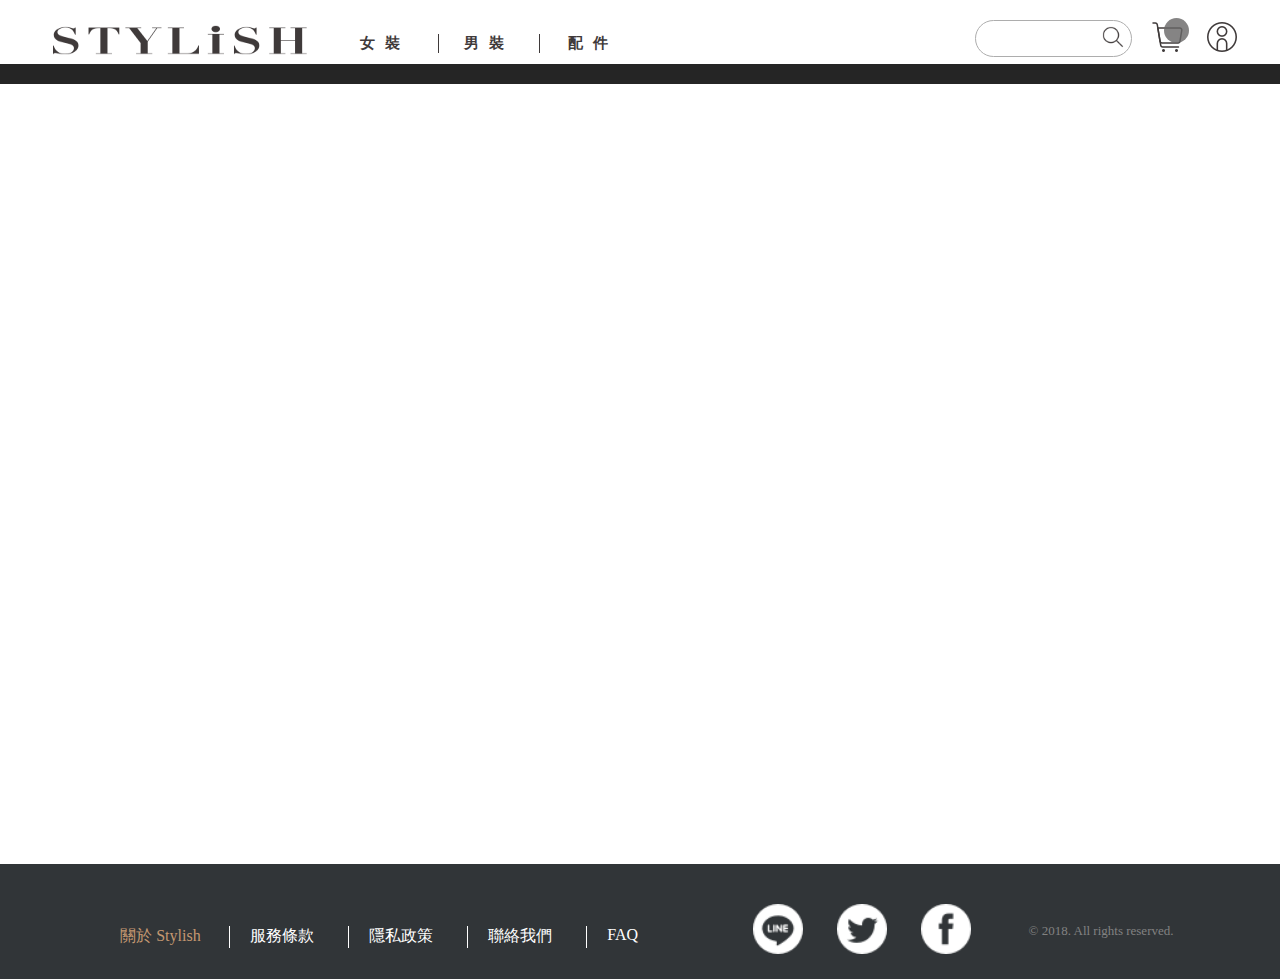
==== index.html @ cde6c48a "deploy STYLiSH" ====
<!DOCTYPE html>
<html lang="en">
<head>
    <meta charset="UTF-8">
    <meta name="viewport" content="width=device-width, initial-scale=1.0">    
    <link href="css/common.css" rel="stylesheet" type="text/css" media="all" />
    <link href="css/homepage.css" rel="stylesheet" type="text/css" media="all" />

    <!-- Global site tag (gtag.js) - Google Analytics -->
    <script async src="https://www.googletagmanager.com/gtag/js?id=UA-154982152-1"></script>
    <script>
        window.dataLayer = window.dataLayer || [];
        function gtag(){dataLayer.push(arguments);}
        gtag('js', new Date());

        gtag('config', 'UA-154982152-1');
    </script>


    <title>Stylish</title>

</head>
<body>
   
    <header>
     
        <div class="logo"> 
            <a href="#" onclick="allProductAPI()"><img src="images/logo.png" ></a>  
        </div>
    
        <div class="logo_search">
            <a href="#" onclick="mobileSearch()"><img  id="mobileSearchIcon"  src="images/search.png" ></a>
            
            <div class="search-mobile" id="mobileSearchBar">
                <input type="search" id="searchValueM"><button type="submit" id="mobileSeacrhBtn" onclick="searchProductMobile()" ><img src="images/search.png">  
            </div>
        </div>

        
         <nav>  
            <a href="#" onclick="womenProductAPI()"><strong> 女裝 </strong></a>|
            <a href="#" class="nav-bar" onclick="menProductAPI()"><strong> 男裝 </strong></a>|
            <a href="#" onclick="accessoriesAPI()"><strong> 配件 </strong></a>       
        </nav>  

        <div class="search">
            <div class="search-web">
                <input type="search" id="searchValueW"><button type="submit" id="webSeacrhBtn" onclick="searchProductWeb()"><img src="images/search.png"></input>   
            </div>
            <a href="cartPage.html" class="cart-web"><img src="images/cart.png" />
                <div class="cart-amount-Web" id="cartAmount"></div>
            </a>
            
            <a href="#" class="member-web" onclick="checkLoginState()"><img src="images/member.png" id="memberIconW"></a>
        </div>
        
    </header> 


    

    <div class="partition"></div>
 
    <div class="banner" id="banner">
        <div id="bannerWrap"></div> 
    </div>


    




    <main>
        <div class="main-wrap" id="products"></div>

    </main>



    <footer>
        <div class="footer-wrap">
            <div class="footer-items">
                <a href="#" class="footer-item-about"> 關於 Stylish </a>
                <a href="#" class="footer-item"> 服務條款 </a>
                <a href="#" class="footer-item"> 隱私政策 </a>
                <a href="#" class="footer-item"> 聯絡我們 </a>
                <a href="#" class="footer-item"> FAQ </a>
            </div>
            <div class="footer-icon">
                <a href="#"><img src="images/line.png" ></a>
                <a href="#"><img src="images/twitter.png" ></a>
                <a href="#"><img src="images/facebook.png" ></a>
            </div>
            
        </div>


        <div class="copyright">
                &copy; 2018. All rights reserved.

        </div>
    </footer>

    <div class="cart">
        <div>  
                
            <a href="cartPage.html" class="cart-bar"> 
                    
                <img src="images/cart2.png">購物車
                <sapn class="cart-amount-mobile" id="cartAmountMobile"/>
            </a>
            
            
            <a href="#" onclick="checkLoginState()"> 
                    
                <img src="images/member2.png" id="memberIconM">會員</div></a>
                    
        </div> 


    </div>
 





</div>


<script src="js/homePage.js"></script>



</body>


</html>
---- css/common.css ----
body{
    margin: 0; padding: 0; font-family: "PingFangTC","微軟正黑體";
}

/* header */
header{   
    background-color: #ffffff;
    position: fixed; top:0;
    width: 100%;
    margin: 0; ; flex-wrap: wrap;
    display: flex; z-index: 3;   
}
.logo{
    margin: 0;  height: 52px;width: 100%;
    text-align:center; background-color: rgb(255, 255, 255);
    display: flex;justify-content: center; align-items: center;
}
.logo img{
    height: 22px;width: 130px;
}

/* moblie search */
.logo_search{
    
    text-align:right; display: block;
    position: absolute; right: 10px; top: 5px;
    
}
.logo_search a{
    height: 44px;width: 44px; 
}
.search-mobile {   
    height: 30px; width:274px; display: flex;
    border:1px solid rgb(173, 173, 173) ;
    background-color: white; 
    padding: 5px 0 5px 20px;
    border-radius:200px 200px 200px 200px ;
    position: relative;right: 10%;
    display: none;
}
.search-mobile img{
    height: 40px; width: 40px;
} 
.search-mobile button{
    height: 40px; width: 40px;
    position: relative;right: 15px; bottom: 5px;
    background-color: transparent;border: none;
}
.search-mobile input{
    border: none; width: 220px;height: 30px;
    position: relative;
    bottom: 20px; right: 15px;
}
button{
    outline:none;  
}
a{
    text-decoration: none;
}

/* nav */

nav{
    margin: 0;width: 100%;height: 50px;
    text-align:center;justify-content:space-around;
    background: #313538;position: relative; top:1px;
    color: rgb(255, 255, 255);
    font-family: "PingFangTC" "微軟正黑體";
}

nav a{
    text-decoration: none;color: rgb(155, 155, 155);font-size:16px;
    padding: 13px 44px 15px 37px;
    display: inline-block;   
}

nav a:hover{
    color: rgb(255, 255, 255);
}

/* Web search */
.search{
    display:flex ; width: 400px; 
    justify-content: space-between; 
}
.search-web {   
    height: 40px; width:214px; display: flex;
    border:1px solid rgb(173, 173, 173) ;
    background-color: white; 
    padding: 5px 0 5px 30px;
    border-radius:200px 200px 200px 200px ;  
}
.search-web a{
    justify-content:flex-end ;   
}
.search-web input{
    border: none; 
}
.search-web button{
    height: 0; width: 0;
    position: relative;right: 5px; bottom: 3px;
    background-color: transparent;border: none;
}
.cart-web{
    height: 44px;width: 44px;font-size: 14px; color: #8b572a;  text-decoration: none
   
   
}
.cart-web img{
    height: 44px;width: 44px; position: relative; bottom: 5px;
}
.cart-amount-Web{
    background-color: #686767ce; color: #ffffff; 
    border-radius: 50%;height: 25px; width: 25px;
    position: relative; bottom: 50px; left: 17px;
    font-weight:bold; display: flex; justify-content: center; align-items: center;
}
.member-web{
    height: 44px;width: 44px; 
}
.member-web img{
    height: 44px;width: 44px;  bottom: 5px;position: relative;
}
.partition{
    height: 40px;width: 100%;background-color: rgb(37, 37, 37);    
}
/* footer */
footer{
    background-color: #313538;color: #ffffff;
    width: 100%; padding-top: 23px;height: 185px;
}
.footer-wrap{
    width: 100%;height: 65px;
    display: flex;  justify-content: space-between;  
}
.footer-items{   
    flex-direction: column; height: 100px;
    display: flex;flex-wrap: wrap; 
}
.footer-item-about{  
    font-size: 14px; color: white;
    height: 20px; 
    width: 76px;  
    margin: 4px 14px; 
    text-decoration: none; 
    justify-content:center; margin: 4px 0px 4px 40px; 
}
.footer-item{
    font-size: 14px; color: white;
    height: 20px; 
    width: 76px;
    margin: 4px 14px; 
    text-decoration: none;margin: 4px 0px 8px 40px; 
}
.footer-items a:hover{
    color: burlywood;
}
.footer-icon{
    flex: none;margin-right: 24px;margin-top: 18px;
}
.footer-wrap img{
    height: 20px; width: 20px;  
    margin: 8px; 
}
.copyright{
    font-weight: 10px; color: #828282;
    font-family: "PingFangTC";padding: 20px;
    text-align: center;color: #828282;  
}
.cart{
    width: 100%; 
    height: 60px;
    text-align: center; 
    position: fixed;
    bottom: 0px; 
}
.cart div{ 
    display: flex;color: white;
    background-color: #313538;
    font-size:16px; 
    justify-content:space-around;
    text-align: center;
}
.cart a{ 
    text-decoration: none;
    margin: 10px;display: flex;
    font-size: 22px; color: white;
    flex:auto;justify-content: center;
    align-items: center; height: 40px;
}
.cart img{
    height: 30px ;width: 30px; margin: 5px;
}
.cart-bar{
    border-right: 1px solid #ffffff
}
.cart-amount-mobile{
    background-color: #ff00008e; color: #ffffff; 
    border-radius: 50%;height: 28px; width: 28px;
    text-decoration: none; position: absolute;
    display: flex; justify-content: center; align-items: center;
    left: 52.5px; top:21px;font-size: 18px;
}

/*============================================== media ==============================================*/

@media screen and (min-width:360px){
    body{
        width: 100%;
    }
    header{
        width: 100%;
        justify-content: flex-start;
        align-content: center;
    }   
   .search{
       display: none;
   }
   .partition{
       display: none;    
   }
}

@media  screen and (min-width:500px) {

    /* header */
    header{
        width: 100%; align-items: center;
        display: flex; flex-wrap: nowrap;   
    }
  .logo{
       margin: 0% 0% 0% 4%; width: auto;
       justify-content: left; 
    }   
    .logo img{      
        height: 36px;width: 180px;     
    }
    .logo_search{
        display: none;
    }
    nav{
        display: flex; justify-content:flex-start;
        height:auto;text-align:center;flex: auto;
        color:rgb(255, 255, 255); width: auto;
        background: white;padding: 1% 2% 1% 2%;       
    }
    nav a{
        text-decoration: none;color: #3f3a3a;font-size:14px;
        padding: 0 2% 0 4%;
        letter-spacing: 10px; width: 65px;  
    }
    nav a:hover{
        color: #8b572a
    }  
    .nav-bar{
        border-right: 1px solid #3f3a3a ;border-left: 1px solid #3f3a3a;     
    }
    .search{
        display: flex; width:auto;
        padding: 8px 10px 0px 10px;       
    }
    .search-web {
        height: 25px;width: 140px;
        padding: 5px 0 5px 15px;
        margin: 0 15px 0 20px;
    }    
    .search-web input{
        height: 25px;width: 105px;
    }
    .search-web img{
        height: 32px;width: 32px; position: relative;bottom: 3px; 
    }
    .cart-web{     
        margin: 0 9px 0 0;      
    }
    .member-web{
        margin: 0 10px 0 0;
    }

    /* phone cart*/
    .cart{
        display: none
    }  
    .partition{
        display: block; margin-top: 52px; position: fixed;z-index: 3;height: 20px;
        }

    /*footer*/

    footer{
        width: 100%; height: 115px;flex: auto;
        display: flex; justify-content: center;
        align-items: center; padding: 0;flex-wrap: wrap;
        position: fixed;bottom: 0;
    }
    .footer-wrap{
        height: 70px;width:auto ;align-items: center;
        display: flex; justify-content: center;
        vertical-align: middle;
    }
    .footer-items{ 
        justify-content: flex-end;margin-right: 3%;height: 0;
        display: flex;flex-direction: row;flex-wrap: nowrap;flex: auto;
    } 
    .footer-items:hover{
        color: #c49871;
    }
    .footer-item-about{     
        font-size: 14px; 
        height: 22px; 
        width: 89px;
        color:#ffffff;  
    }
    .footer-item{
        font-size: 14px; 
        height: 22px; 
        width: 64px;
        border-left: 1px solid #ffffff;
        margin-left: 20px;
        padding-left: 20px;
        margin: 4px 14px;               
    }  
    .footer-wrap img{
    height: 30px; width: 30px; margin: 10px;
    }
    .copyright{
        font-size: 12px;; color: #828282;
        
        text-align: right; 
        color: #828282;
        width: 180px;height: 17px;
        padding-top: 20px;margin: 0;padding-bottom: 10px          
    }
    .cart{
        display: none;
    }
}

@media  screen and (min-width:1000px) {
    .main-wrap{
        padding: 50px ;width: 850px;     
    }
}

@media  screen and (min-width:1250px) {

    /* header */
    header{
        width: 100%; align-items: center;
        display: flex; flex-wrap: nowrap;  
    }
    .logo{
       margin: 0% 0% 0% 4%; width: auto;
       justify-content: left; 
    } 
    .logo img{
       width: 258px;    
    }
    nav{
        display: flex; justify-content:flex-start;
        height:auto;text-align:center;flex: auto;
        color:rgb(255, 255, 255); width: auto;
        background: rgb(255, 255, 255);padding: 1% 2% 1% 2%;     
    }
    nav a{
        text-decoration: none;color: #3f3a3a;font-size:15px;
        padding: 0;
        width:10%;letter-spacing: 10px; width: 100px; 
    }  
    .nav-font-color{
        color: #8b572a; 
    }
    .nav-bar{
        border-right: 1px solid #3f3a3a ;border-left: 1px solid #3f3a3a;       
    }
    .search{
        display: flex; padding: 20px 2% 20px 2%;       
    }

    /*banner*/

    .partition{
        margin-top: 64px; height: 20px;
        }
    /*footer*/

    footer{
        position: relative
    }
    .footer-items{  
        justify-content: flex-end;margin-right: 6%;height: 0;
        display: flex;flex-direction: row;flex-wrap: nowrap;flex: auto;
    }
    .footer-item-about{    
        font-size: 16px; color: #c49871;
        height: 22px;  width: 89px;      
    }
    .footer-item{
        font-size: 16px;  margin-left: 20px;
        height: 22px;  width: 64px;padding-left: 20px;  
        border-left: 1px solid #ffffff;      
    }
    .footer-wrap img{
    height: 50px; width: 50px; margin: 15px;
    }
    .copyright{
        font-size: 13px; color: #828282;      
        text-align: right; 
        color: #828282;
        width: 180px;height: 17px;
        padding: 0;
        margin: 50px 0 30px 10px    
    }
}
---- css/homepage.css ----
/* banner */

.bannerWrap{
    width: 100%;margin: 0;   
}
.bannerLink0{
    width: 100%;;overflow: hidden;
    margin: 0;position: relative;
    display: flex;justify-content: center;   
}
.bannerLink1{
    width: 100%;overflow: hidden;
    margin: 0;position: relative;
    display: flex;justify-content: center;
}
.bannerLink2{
    width: 100%;;overflow: hidden;
    margin: 0;position: relative;
    display: flex;justify-content: center; 
}
.bannerImg{
    display: block;position: relative;
}
.bannerImg img {
    height: 350px; overflow: hidden;width: auto;position: relative;z-index: 1;
}
.bannerStory{
    width: 250px; line-height: 35px;margin: 150px 0 50px 23px;display: block;
    position: absolute; z-index:2;left: 10px;background-color:transparent;color: rgb(0, 0, 0);
    text-shadow: 1px 1px 5px #ffffff;
}
.bannerIndexBox{
    position: absolute;z-index: 2; margin-top: 320px;  
}
.bannerIndex00{
    height: 10px; width: 10px; background-color: #313538;  margin: 4px;
    border-radius: 50%;display: inline-block;
}
.bannerIndex10{
    height: 10px; width: 10px; background-color: #ffffff;  margin: 4px;
    border-radius: 50%;display: inline-block;
}
.bannerIndex20{
    height: 10px; width: 10px; background-color: #ffffff; margin: 4px;
    border-radius: 50%;display: inline-block;
}
.bannerIndex01{
    height: 10px; width: 10px; background-color: #ffffff;  margin: 4px;
    border-radius: 50%;display: inline-block;
}
.bannerIndex11{
    height: 10px; width: 10px; background-color: #313538;  margin: 4px;
    border-radius: 50%;display: inline-block;
}
.bannerIndex21{
    height: 10px; width: 10px; background-color: #ffffff; margin: 4px;
    border-radius: 50%;display: inline-block;
}
.bannerIndex02{
    height: 10px; width: 10px; background-color: #ffffff;  margin: 4px;
    border-radius: 50%;display: inline-block;
}
.bannerIndex12{
    height: 10px; width: 10px; background-color: #ffffff;  margin: 4px;
    border-radius: 50%;display: inline-block;
}
.bannerIndex22{
    height: 10px; width: 10px; background-color: #313538; margin: 4px;
    border-radius: 50%;display: inline-block;
}

/* main */

main{
    width: 100%; margin: 0;
    padding: 50px 0px;
    margin-bottom: 185px;
}
.main-wrap{
    width: 100%;flex-wrap:wrap;
    display: flex; justify-content:center;
}
.product{
    height: 294px;width: 153px;   
    margin: 0px 3px ;flex: none;    
}
.product .pic{
    height: 204px; width: 153px; margin-bottom: 4px; 
}
.product .pic img{
    width: 100%;
}
.product .text{
    height: 55px; width: 153px;   
    display: flex;flex-wrap: wrap;
    padding: 2px 0px 0px;
    font-family: "PingFangTC";
}
.colorBox{
display: flex; 
}
.eachColor{
    height: 12px;width: 12px; margin: 5px 8px 10px 0;
    border: 1px solid #dbd8d8;   
}
.product .productName{
    height: 14px;width: 153px;
    margin-bottom: 0px;font-size: 12px;    
}
.product .price{
    width: 153px; height: 14px;margin-top: 3px;
    font-size: 12px;
}

/*===================================================================================================*/
/*============================================== media ==============================================*/
/*===================================================================================================*/


@media  screen and (min-width:500px) {

    /* header */
    .banner{
        height: 500px;margin-top: 0px;     
    } 
    .bannerImg{
       width: 100%;
    }
    .bannerImg img {
        height: 500px; position: relative;right: 200px;       
    }
    .bannerStory{
        line-height: 44px;margin: 200px 0 0 200px;display: block;font-size: 20px ;     
    }
    .bannerIndexBox{
        margin-top: 450px;  
    }

    /*main*/  
    main{
        width: 100%;margin: auto; flex: auto;
        margin-bottom: 50px; 
    }
    .main-wrap{  
        width: 90%; 
        margin: 0; justify-content:center;
        align-items:center;margin: auto;    
    }
    .product{ 
        width: 290px; height: 500px;
        margin: 0 1% 0 1%;
    }
    .product .pic{
        height:360px;width: 270px;  
    }
    .product .text{
        width: 360px;height: 70px;
    }
    .product .colorBox{
        width: 360px;
    }
    .product .eachColor{
        height: 18px;width: 18px;margin-bottom:8px ;
    }
    .product .productName{
        width: 360px;
        font-size:14px;
        height: 24px;
    }
    .product .price{
        width: 360px;
        font-size:14px;
        height: 24px;
    }
}


@media  screen and (min-width:1250px) {

    /*banner*/

    .partition{
        margin-top: 0px; height: 20px;
        }
    .banner{
    height: 550px; margin-top: 64px; 
    }
    .bannerWrap{
       height: 550px; margin-top:124px;
    }
    .bannerLink0{
       height: 550px;
    }
    .bannerLink1{
        height: 550px;
     }
    .bannerLink2{
        height: 550px;
     }
    .bannerImg img {
        height:575px;
        width: 138%; 
    }
    .bannerStory{
        font-size: 20px;

    }
    .bannerIndexBox{
        position: absolute;z-index: 2; margin-top: 500px;
    }
    .bannerIndexBox div{
       margin: 8px;
    }
    /*main*/
    
    .main-wrap{
     /* keep 3 columns ，  large screen. (>1250px) */
        width: 1200px;  
        margin: 0; justify-content:center;
        align-items:center;margin: auto;
    }
    .product{
        width: 360px; height: 700px;
        margin: 0 1% 0 1%;
    }
    .product .pic{
        height:450px;width: 330px;     
    }
    .product .text{
        width: 360px;height: 112px;
    }
    .product .colorBox{
        width: 360px;
    }
    .product .productName{
        width: 360px;
        font-size: 15px;
        height: 24px;      
    }
    .product .price{
        width: 360px;
        font-size: 15px;
        height: 24px;       
    }
}

.fadeTime{
    animation-name: fade;
    animation-duration: 1.5s;
}
  @keyframes fade {
    from {opacity: .4} 
    to {opacity: 1}
  }

  @media  screen and (min-width:1500px) {
    .bannerImg img{
        height:750px;
        width: 128%; 
    }
  }
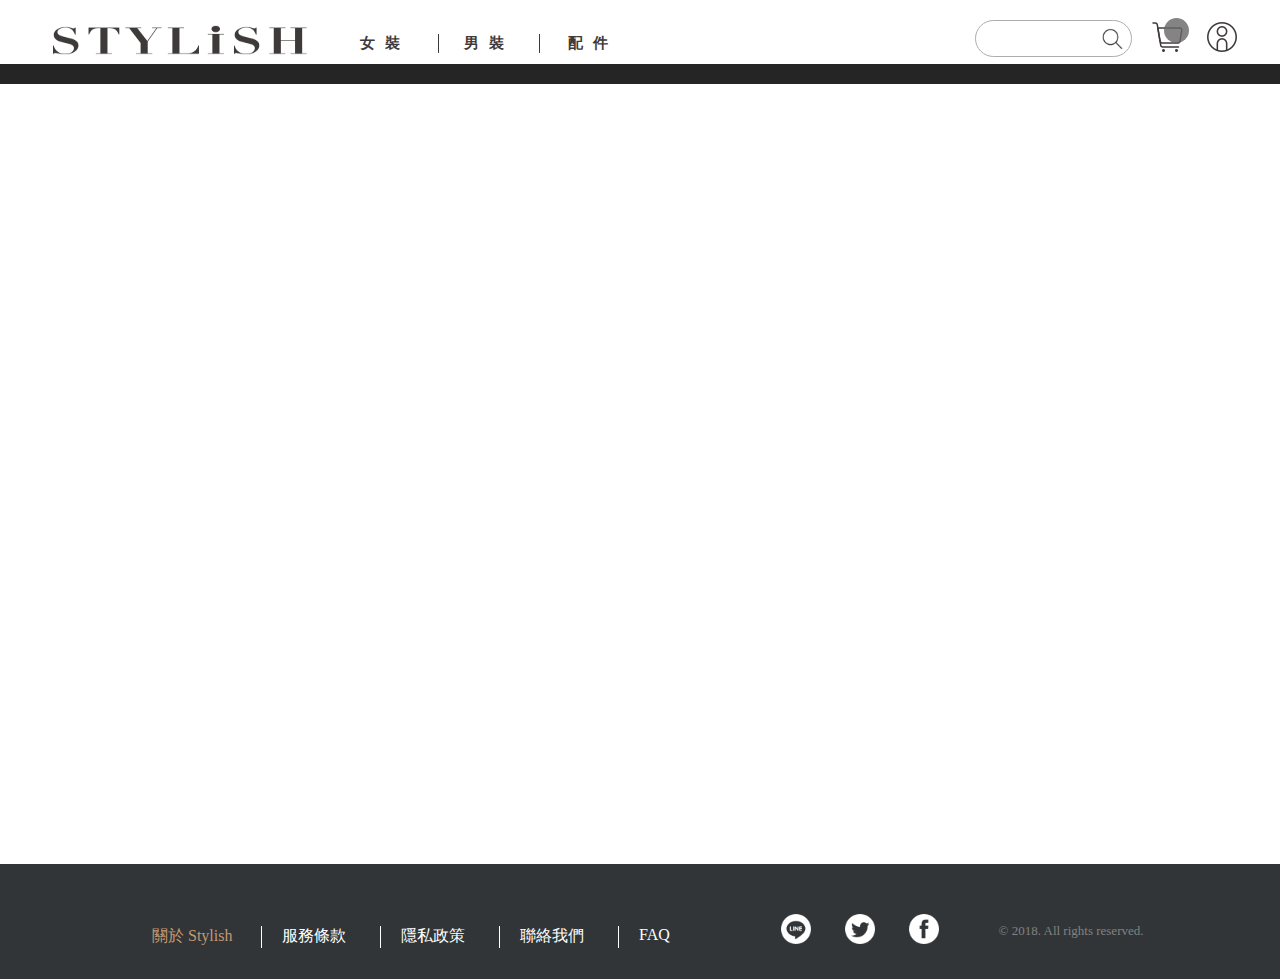
==== commit 4b90e045: "Fix Css of Homepage" ====
--- a/index.html
+++ b/index.html
@@ -45,7 +45,7 @@
 
         <div class="search">
             <div class="search-web">
-                <input type="search" id="searchValueW"><button type="submit" id="webSeacrhBtn" onclick="searchProductWeb()"><img src="images/search.png"></input>   
+                <input type="search" id="searchValueW"><button type="submit" id="webSeacrhBtn" onclick="searchProductWeb()"></input>   
             </div>
             <a href="cartPage.html" class="cart-web"><img src="images/cart.png" />
                 <div class="cart-amount-Web" id="cartAmount"></div>
--- a/css/common.css
+++ b/css/common.css
@@ -90,6 +90,11 @@
     padding: 5px 0 5px 30px;
     border-radius:200px 200px 200px 200px ;  
 }
+#webSeacrhBtn{
+    background-image: url(../images/search.png);
+    height: 32px;width: 32px; 
+    background-size:cover;
+}
 .search-web a{
     justify-content:flex-end ;   
 }
@@ -98,7 +103,7 @@
 }
 .search-web button{
     height: 0; width: 0;
-    position: relative;right: 5px; bottom: 3px;
+    position: relative;right: 7px;
     background-color: transparent;border: none;
 }
 .cart-web{
@@ -257,18 +262,23 @@
     }
     .search{
         display: flex; width:auto;
-        padding: 8px 10px 0px 10px;       
+        padding: 8px 10px 0px 10px;   
     }
     .search-web {
         height: 25px;width: 140px;
         padding: 5px 0 5px 15px;
         margin: 0 15px 0 20px;
+        display: flex;
+        justify-content: space-between;
+        align-items: center;
     }    
     .search-web input{
-        height: 25px;width: 105px;
+        height: 25px;width: 100%;
+        outline:none;
     }
     .search-web img{
-        height: 32px;width: 32px; position: relative;bottom: 3px; 
+        height: 32px;width: 32px; 
+        /* position: relative;bottom: 3px;  */
     }
     .cart-web{     
         margin: 0 9px 0 0;      
@@ -321,7 +331,7 @@
         margin: 4px 14px;               
     }  
     .footer-wrap img{
-    height: 30px; width: 30px; margin: 10px;
+        height: 30px; width: 30px; margin: 10px;
     }
     .copyright{
         font-size: 12px;; color: #828282;
@@ -401,7 +411,7 @@
         border-left: 1px solid #ffffff;      
     }
     .footer-wrap img{
-    height: 50px; width: 50px; margin: 15px;
+        height: 30px; width: 30px; margin: 15px;
     }
     .copyright{
         font-size: 13px; color: #828282;      
--- a/css/homepage.css
+++ b/css/homepage.css
@@ -212,7 +212,11 @@
        margin: 8px;
     }
     /*main*/
-    
+    main{
+        width: 100%;margin: auto; flex: auto;
+        margin-bottom: 50px; 
+        overflow: hidden;
+    }
     .main-wrap{
      /* keep 3 columns ，  large screen. (>1250px) */
         width: 1200px;  
